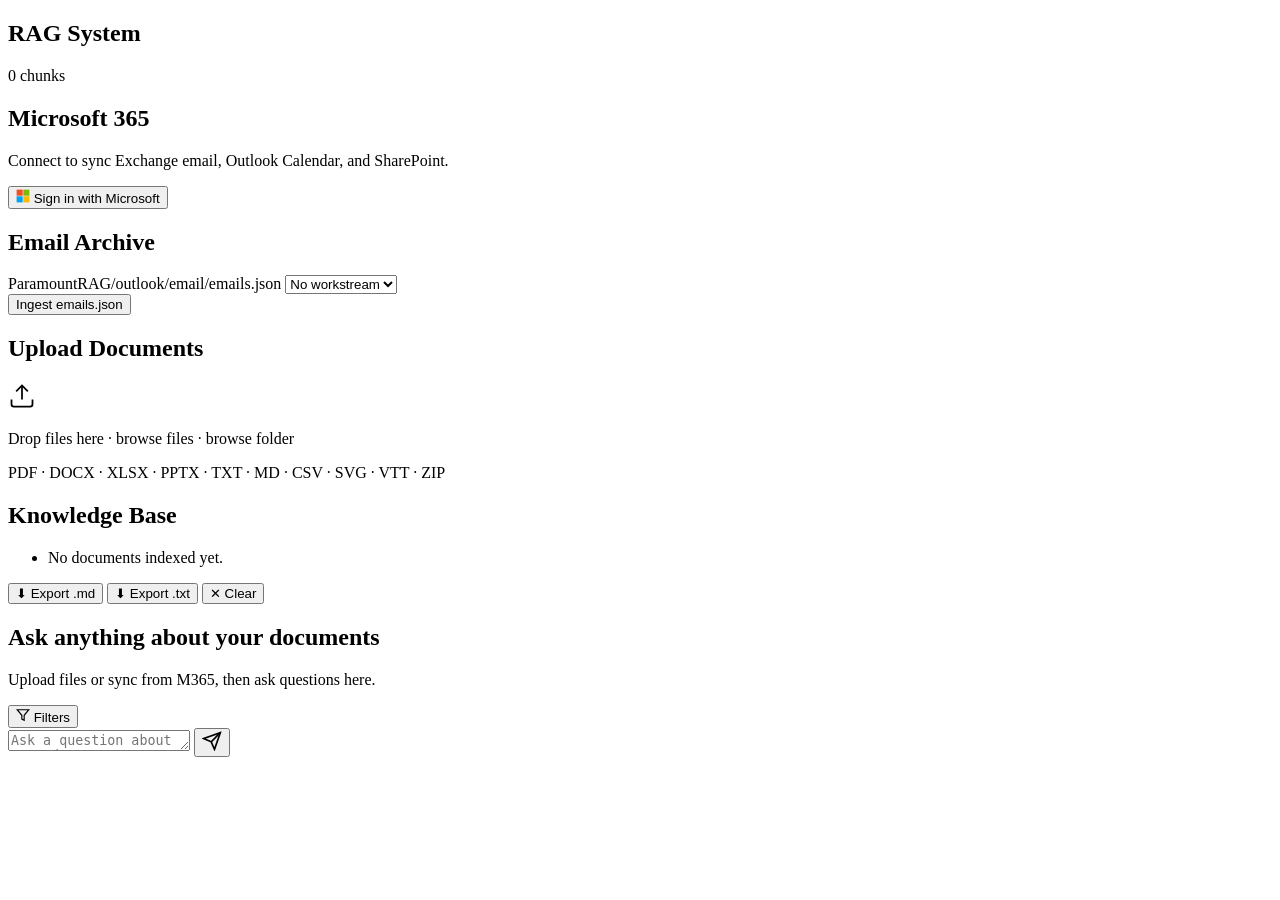
==== rag-system/templates/index.html @ 3613371e "Phase 5 dashboard panels — doc requests, deliverables, OneDrive backup - Add Panel 6: Open Doc Reque" ====
<!DOCTYPE html>
<html lang="en">
<head>
  <meta charset="UTF-8" />
  <meta name="viewport" content="width=device-width, initial-scale=1.0" />
  <title>RAG System</title>
  <link rel="stylesheet" href="/static/css/app.css" />
</head>
<body>
  <div class="layout">

    <!-- ── Sidebar ──────────────────────────────── -->
    <aside class="sidebar">
      <div class="sidebar-header">
        <h1>RAG System</h1>
        <span class="badge" id="chunk-count">0 chunks</span>
      </div>

      <!-- M365 Connection -->
      <section class="panel m365-panel" id="m365-panel">
        <h2>Microsoft 365</h2>
        <div id="m365-disconnected" class="m365-state">
          <p class="m365-hint">Connect to sync Exchange email, Outlook Calendar, and SharePoint.</p>
          <button class="m365-connect-btn" id="m365-connect-btn" onclick="connectM365()">
            <svg xmlns="http://www.w3.org/2000/svg" width="14" height="14" viewBox="0 0 23 23" fill="none">
              <rect x="1"  y="1"  width="10" height="10" fill="#f25022"/>
              <rect x="12" y="1"  width="10" height="10" fill="#7fba00"/>
              <rect x="1"  y="12" width="10" height="10" fill="#00a4ef"/>
              <rect x="12" y="12" width="10" height="10" fill="#ffb900"/>
            </svg>
            Sign in with Microsoft
          </button>
        </div>

        <div id="m365-connected" class="m365-state" hidden>
          <div class="m365-account">
            <span class="m365-dot"></span>
            <span id="m365-username" class="m365-user"></span>
            <button class="m365-signout" onclick="disconnectM365()" title="Sign out">Sign out</button>
          </div>

          <!-- Email sync -->
          <div class="m365-sync-row">
            <div class="m365-sync-label">
              <svg xmlns="http://www.w3.org/2000/svg" width="13" height="13" viewBox="0 0 24 24" fill="none" stroke="currentColor" stroke-width="2"><rect x="2" y="4" width="20" height="16" rx="2"/><path d="m22 7-8.97 5.7a1.94 1.94 0 0 1-2.06 0L2 7"/></svg>
              Exchange Email
            </div>
            <div class="m365-sync-controls">
              <select id="email-folder" class="mini-select">
                <option value="inbox">Inbox</option>
                <option value="sentitems">Sent</option>
                <option value="drafts">Drafts</option>
              </select>
              <select id="email-top" class="mini-select">
                <option value="25">25</option>
                <option value="50" selected>50</option>
                <option value="100">100</option>
              </select>
              <button class="sync-btn" onclick="syncEmail()">Sync</button>
            </div>
          </div>

          <!-- Calendar sync -->
          <div class="m365-sync-row">
            <div class="m365-sync-label">
              <svg xmlns="http://www.w3.org/2000/svg" width="13" height="13" viewBox="0 0 24 24" fill="none" stroke="currentColor" stroke-width="2"><rect x="3" y="4" width="18" height="18" rx="2"/><line x1="16" y1="2" x2="16" y2="6"/><line x1="8" y1="2" x2="8" y2="6"/><line x1="3" y1="10" x2="21" y2="10"/></svg>
              Outlook Calendar
            </div>
            <div class="m365-sync-controls">
              <select id="cal-back" class="mini-select">
                <option value="14">14d</option>
                <option value="30" selected>30d</option>
                <option value="90">90d</option>
              </select>
              <select id="cal-forward" class="mini-select">
                <option value="30">30d</option>
                <option value="90" selected>90d</option>
                <option value="180">180d</option>
              </select>
              <button class="sync-btn" onclick="syncCalendar()">Sync</button>
            </div>
          </div>

          <!-- SharePoint sync -->
          <div class="m365-sync-row m365-sp-row">
            <div class="m365-sync-label">
              <svg xmlns="http://www.w3.org/2000/svg" width="13" height="13" viewBox="0 0 24 24" fill="none" stroke="currentColor" stroke-width="2"><path d="M21 16V8a2 2 0 0 0-1-1.73l-7-4a2 2 0 0 0-2 0l-7 4A2 2 0 0 0 3 8v8a2 2 0 0 0 1 1.73l7 4a2 2 0 0 0 2 0l7-4A2 2 0 0 0 21 16z"/></svg>
              SharePoint
            </div>
            <div class="m365-sp-inputs">
              <input
                type="text"
                id="sp-site-url"
                class="sp-url-input"
                placeholder="oracle.sharepoint.com:/sites/YourSite"
              />
              <div class="m365-sync-controls">
                <button class="sync-btn" onclick="syncSharePoint()">Sync Site</button>
                <button class="sync-btn secondary" onclick="syncMyDrives()" title="Sync files from /me/drives — no admin consent needed">My Drives</button>
              </div>
              <div class="sp-search-row">
                <input type="text" id="sp-search-q" class="sp-url-input" placeholder="Search sites…" />
                <button class="sync-btn secondary" onclick="searchSites()">Find</button>
              </div>
              <ul id="sp-site-results" class="sp-site-list" hidden></ul>
            </div>
          </div>

          <div id="m365-status" class="m365-status-msg"></div>
        </div>
      </section>

      <!-- Email Archive -->
      <section class="panel">
        <h2>Email Archive</h2>
        <div class="archive-row">
          <span class="archive-label">ParamountRAG/outlook/email/emails.json</span>
          <select id="archive-ws" class="mini-select" title="Workstream tag">
            <option value="">No workstream</option>
          </select>
        </div>
        <button class="ingest-btn" id="email-archive-btn" onclick="ingestEmailArchive()">Ingest emails.json</button>
        <div id="email-archive-status" class="m365-status-msg"></div>
      </section>

      <!-- File Upload -->
      <section class="panel" id="upload-panel">
        <h2>Upload Documents</h2>
        <div class="drop-zone" id="drop-zone">
          <svg xmlns="http://www.w3.org/2000/svg" width="28" height="28" viewBox="0 0 24 24" fill="none" stroke="currentColor" stroke-width="1.5"><path d="M21 15v4a2 2 0 0 1-2 2H5a2 2 0 0 1-2-2v-4"/><polyline points="17 8 12 3 7 8"/><line x1="12" y1="3" x2="12" y2="15"/></svg>
          <p>Drop files here · <label class="link" for="file-input">browse files</label> · <label class="link" for="folder-input">browse folder</label></p>
          <p class="hint">PDF · DOCX · XLSX · PPTX · TXT · MD · CSV · SVG · VTT · ZIP</p>
          <input type="file" id="file-input" multiple accept=".pdf,.txt,.md,.csv,.svg,.vtt,.docx,.doc,.xlsx,.xls,.pptx,.zip" hidden />
          <input type="file" id="folder-input" webkitdirectory multiple hidden />
        </div>

        <div id="staged-area" hidden>
          <ul id="staged-list" class="staged-list"></ul>
          <details id="meta-details" class="meta-details">
            <summary>Document metadata <span class="meta-count" id="meta-filled"></span></summary>
            <div class="meta-form" id="meta-form">
              <div class="meta-row"><label>Doc Type</label><select name="doc_type" id="m-doc_type"><option value="">—</option></select></div>
              <div class="meta-row"><label>Workstream</label><select name="workstream" id="m-workstream"><option value="">—</option></select></div>
              <div class="meta-row"><label>Priority</label><select name="priority" id="m-priority"><option value="">—</option></select></div>
              <div class="meta-row"><label>Sentiment</label><select name="sentiment" id="m-sentiment"><option value="">—</option></select></div>
              <div class="meta-row"><label>Author</label><input type="text" name="author" id="m-author" placeholder="Name" /></div>
              <div class="meta-row"><label>Date</label><input type="date" name="date" id="m-date" /></div>
              <div class="meta-row"><label>Meeting Date</label><input type="date" name="meeting_date" id="m-meeting_date" /></div>
              <div class="meta-row"><label>Due Date</label><input type="date" name="due_date" id="m-due_date" /></div>
              <div class="meta-row"><label>Topic</label><input type="text" name="topic" id="m-topic" placeholder="Brief topic" /></div>
              <div class="meta-row"><label>Milestone</label><input type="text" name="milestone" id="m-milestone" placeholder="Milestone name" /></div>
              <div class="meta-row"><label>Decision</label><input type="text" name="decision" id="m-decision" placeholder="Key decision" /></div>
              <div class="meta-row"><label>Recipients</label><input type="text" name="recipients" id="m-recipients" placeholder="Comma-separated" /></div>
              <div class="meta-row"><label>Mentioned</label><input type="text" name="mentioned_people" id="m-mentioned_people" placeholder="Comma-separated" /></div>
              <div class="meta-row"><label>Keywords</label><input type="text" name="keywords" id="m-keywords" placeholder="Comma-separated" /></div>
              <div class="meta-row"><label>Action Items</label><input type="text" name="action_items" id="m-action_items" placeholder="Comma-separated" /></div>
              <div class="meta-row"><label>Doc ID</label><input type="text" name="doc_id" id="m-doc_id" placeholder="Optional" /></div>
              <div class="meta-row"><label>Thread ID</label><input type="text" name="thread_id" id="m-thread_id" placeholder="Optional" /></div>
              <div class="meta-row"><label>Parent Doc</label><input type="text" name="parent_doc_id" id="m-parent_doc_id" placeholder="Optional" /></div>
              <div class="meta-row meta-flags">
                <label class="flag-label"><input type="checkbox" name="risk_flag" id="m-risk_flag" /> Risk Flag</label>
                <label class="flag-label"><input type="checkbox" name="is_resolved" id="m-is_resolved" /> Resolved</label>
              </div>
            </div>
          </details>
          <button class="ingest-btn" id="ingest-btn">Ingest documents</button>
        </div>
        <div id="upload-status"></div>
      </section>

      <!-- Knowledge Base -->
      <section class="panel sources-panel">
        <h2>Knowledge Base</h2>
        <ul class="source-list" id="source-list">
          <li class="empty">No documents indexed yet.</li>
        </ul>
      </section>
    </aside>

    <!-- ── Main chat area ───────────────────────── -->
    <main class="chat-area">
      <div class="chat-toolbar">
        <button class="export-btn" id="export-md-btn" onclick="exportChat('md')" title="Download as Markdown">⬇ Export .md</button>
        <button class="export-btn" id="export-txt-btn" onclick="exportChat('txt')" title="Download as plain text">⬇ Export .txt</button>
        <button class="export-btn danger" id="clear-chat-btn" onclick="clearChat()" title="Clear conversation">✕ Clear</button>
      </div>
      <div class="messages" id="messages">
        <div class="welcome">
          <h2>Ask anything about your documents</h2>
          <p>Upload files or sync from M365, then ask questions here.</p>
        </div>
      </div>

      <!-- Filter bar -->
      <div class="filter-bar" id="filter-bar">
        <button class="filter-toggle" id="filter-toggle">
          <svg xmlns="http://www.w3.org/2000/svg" width="14" height="14" viewBox="0 0 24 24" fill="none" stroke="currentColor" stroke-width="2"><polygon points="22 3 2 3 10 12.46 10 19 14 21 14 12.46 22 3"/></svg>
          Filters
          <span class="active-filter-count" id="active-filter-count" hidden>0</span>
        </button>
        <div class="filter-row" id="filter-row" hidden>
          <select id="f-workstream" class="filter-select"><option value="">All workstreams</option></select>
          <select id="f-doc_type" class="filter-select"><option value="">All doc types</option></select>
          <select id="f-priority" class="filter-select"><option value="">All priorities</option></select>
          <select id="f-sentiment" class="filter-select"><option value="">All sentiments</option></select>
          <select id="f-source" class="filter-select"><option value="">All sources</option></select>
          <label class="filter-check"><input type="checkbox" id="f-risk_flag" /> Risk only</label>
          <label class="filter-check"><input type="checkbox" id="f-is_resolved" /> Resolved</label>
          <button class="clear-filters" id="clear-filters">Clear</button>
        </div>
      </div>

      <form class="input-bar" id="query-form">
        <textarea id="question-input" placeholder="Ask a question about your documents…" rows="1" autocomplete="off"></textarea>
        <button type="submit" id="send-btn" title="Send">
          <svg xmlns="http://www.w3.org/2000/svg" width="20" height="20" viewBox="0 0 24 24" fill="none" stroke="currentColor" stroke-width="2"><line x1="22" y1="2" x2="11" y2="13"/><polygon points="22 2 15 22 11 13 2 9 22 2"/></svg>
        </button>
      </form>
    </main>

  </div>
  <script src="/static/js/app.js"></script>
</body>
</html>
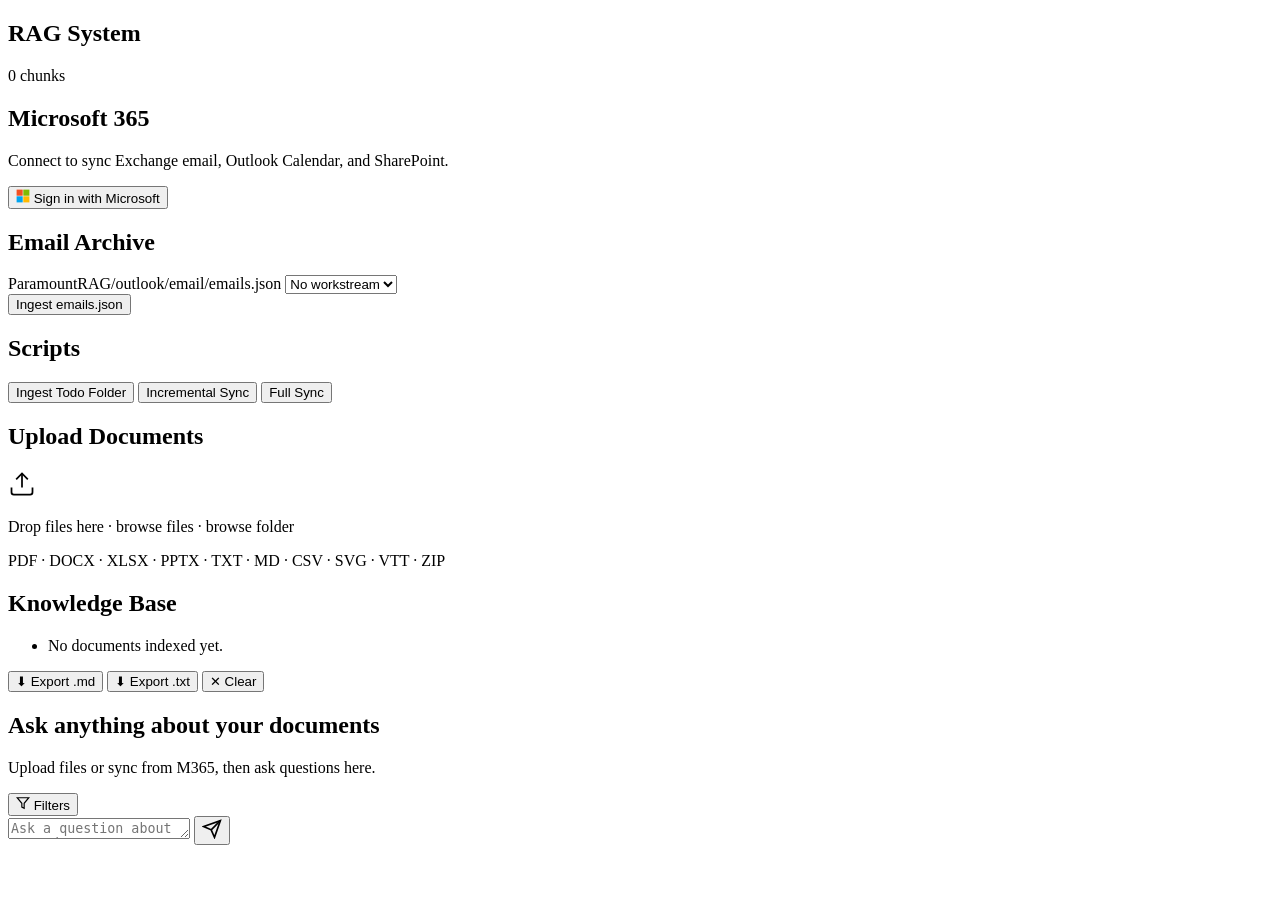
==== commit 979b21db: "Add Scripts panel to UI with Ingest Todo, Incremental Sync, Full Sync buttons - New Scripts panel in" ====
--- a/rag-system/templates/index.html
+++ b/rag-system/templates/index.html
@@ -121,6 +121,17 @@
         </div>
         <button class="ingest-btn" id="email-archive-btn" onclick="ingestEmailArchive()">Ingest emails.json</button>
         <div id="email-archive-status" class="m365-status-msg"></div>
+      </section>
+
+      <!-- Scripts -->
+      <section class="panel" id="scripts-panel">
+        <h2>Scripts</h2>
+        <div class="scripts-btns">
+          <button class="script-btn" onclick="runScript('ingest-todo')" id="btn-ingest-todo">Ingest Todo Folder</button>
+          <button class="script-btn" onclick="runScript('sync-incremental')" id="btn-sync-incremental">Incremental Sync</button>
+          <button class="script-btn" onclick="runScript('sync-full')" id="btn-sync-full">Full Sync</button>
+        </div>
+        <div id="scripts-log" class="scripts-log" hidden></div>
       </section>
 
       <!-- File Upload -->
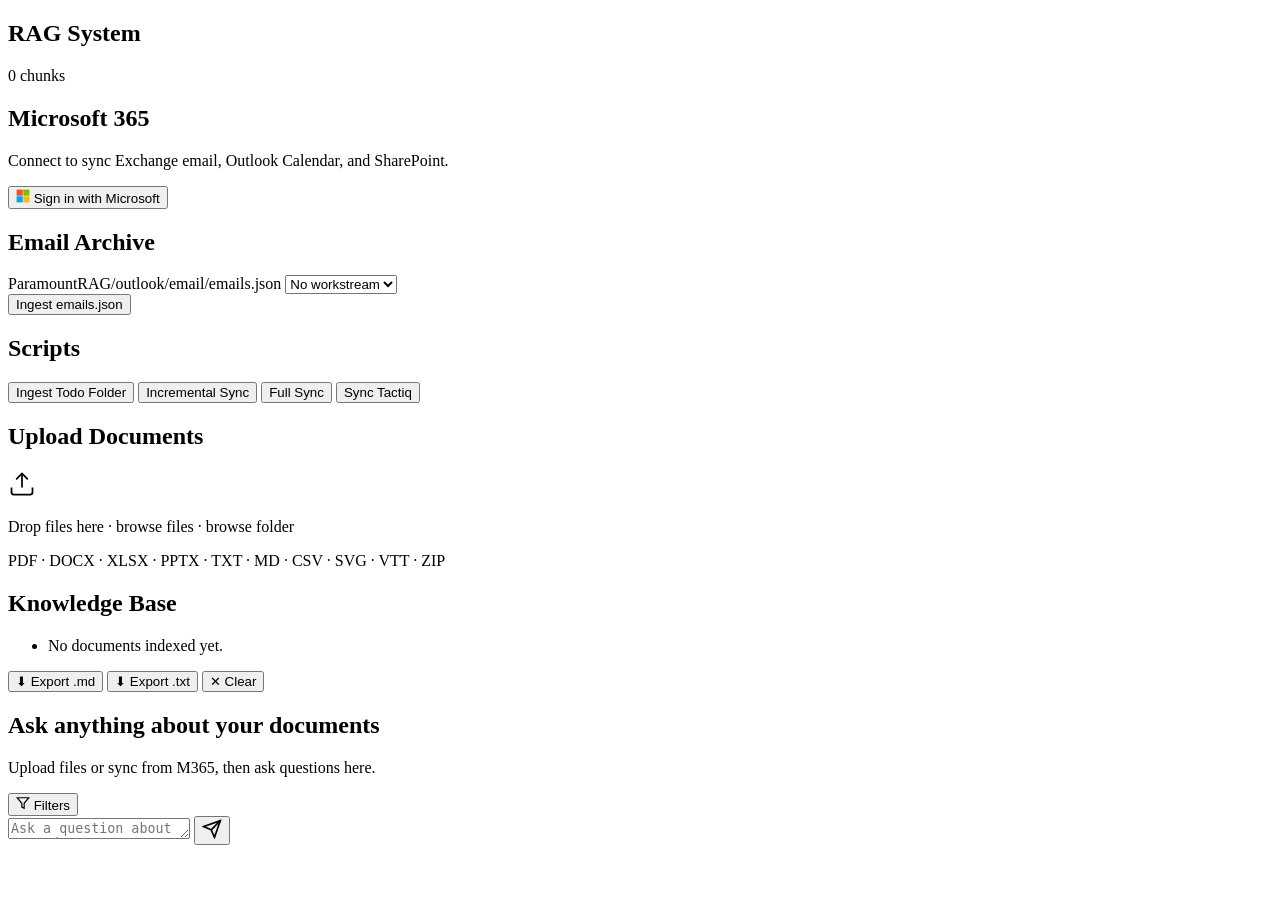
==== commit 8c269872: "Add Sync Tactiq button, /open URL support, and scheduled sync wiring - app.py: /open route now handl" ====
--- a/rag-system/templates/index.html
+++ b/rag-system/templates/index.html
@@ -130,6 +130,7 @@
           <button class="script-btn" onclick="runScript('ingest-todo')" id="btn-ingest-todo">Ingest Todo Folder</button>
           <button class="script-btn" onclick="runScript('sync-incremental')" id="btn-sync-incremental">Incremental Sync</button>
           <button class="script-btn" onclick="runScript('sync-full')" id="btn-sync-full">Full Sync</button>
+          <button class="script-btn" onclick="runScript('sync-tactiq')" id="btn-sync-tactiq">Sync Tactiq</button>
         </div>
         <div id="scripts-log" class="scripts-log" hidden></div>
       </section>
